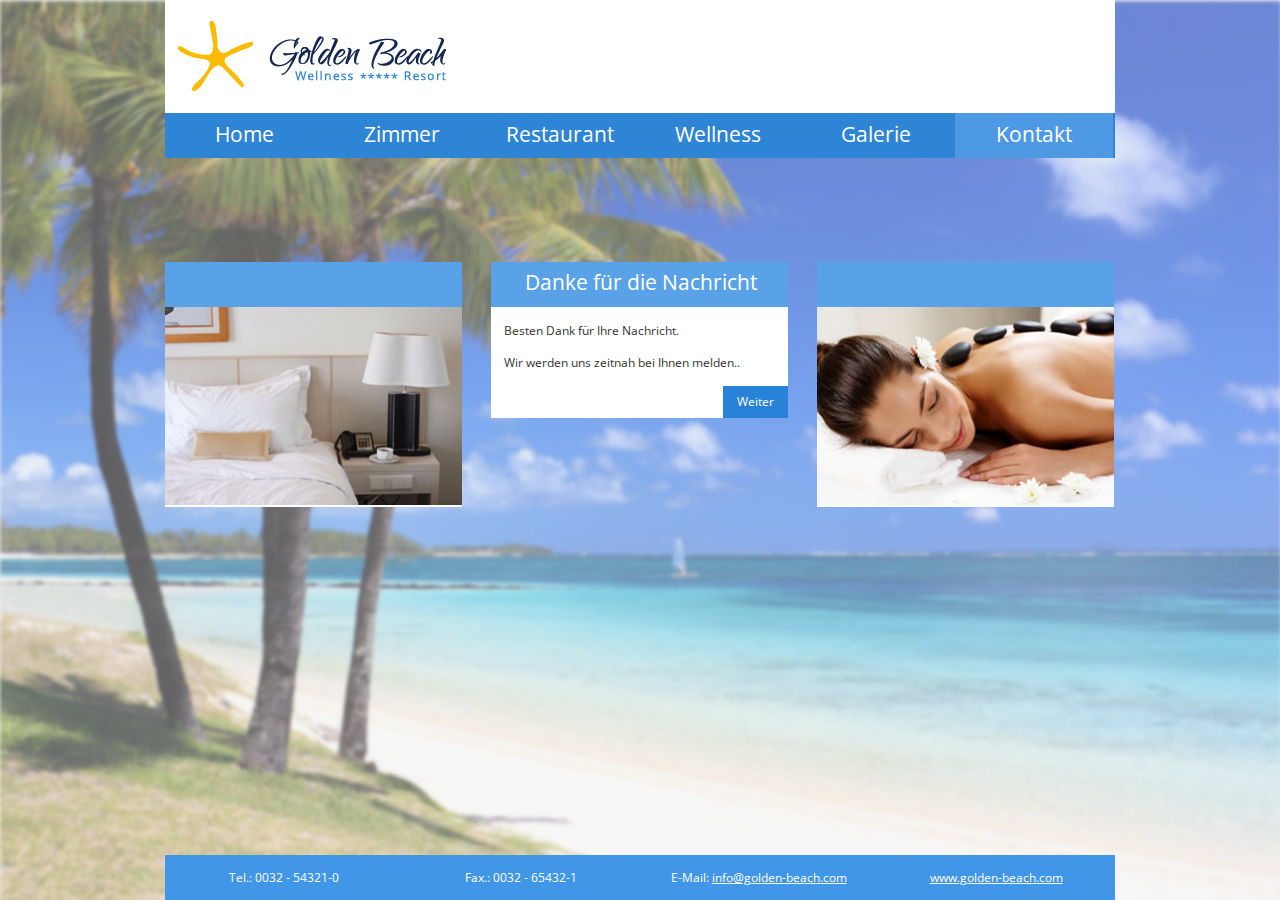
==== Step12_Danke.html @ ba8918db "commit one" ====
<!doctype html>
<html>
<head>
<meta charset="UTF-8">
<title>Hotel Wellness - Kontakt</title>
<link href="css/desktop_Step12.css" rel="stylesheet" type="text/css">
<link href="http://fonts.googleapis.com/css?family=Open+Sans" rel="stylesheet" type="text/css">
</head>

<body class="bg_home">
<div class="wrapper">
  <header><img src="bilder/goldenbeach.png" />
   	<a id="toggleNav" class="toggle-nav" href="#navMain">Menü</a>
    <nav id="nav">
      <ul id="navMain" class="main-nav">
        <li><a href="index.html">Home</a></li> 
        <li><a href="#">Zimmer</a></li>  
        <li><a href="#">Restaurant</a></li> 
        <li><a href="#">Wellness</a></li>  
        <li><a href="#">Galerie</a></li> 
        <li class="active"><a href="#">Kontakt</a></li>
      </ul> 
    </nav>
  </header>
  <section>
    <article>
      <h2>&nbsp;</h2>
      <img src="bilder/rooms.jpg" /></article>
    <article>
      <h2>Danke für die Nachricht</h2>
      <p>Besten Dank für Ihre Nachricht.</p>
      <p>Wir werden uns zeitnah bei Ihnen melden..</p>
      <a href="index.html">Weiter</a></article>
    <article class="last-article">
      <h2>&nbsp;</h2>
      <img src="bilder/wellness.jpg" /></article>
  </section>
  <footer>
    <ul>
      <li>Tel.: 0032 - 54321-0</li>
      <li>Fax.: 0032 - 65432-1</li>
      <li>E-Mail: <a href="mailto:info@golden-beach.com">info@golden-beach.com</a></li>
      <li><a href="http://www.golden-beach.com">www.golden-beach.com</a></li>
    </ul>
  </footer>
</div>
</body>
</html>
---- css/desktop_Step12.css ----
@charset "UTF-8";
body {
	background-color: #B1B1B1;
	margin: 0;
	padding: 0;
	font-family: 'Open Sans', sans-serif;
	color:  #333;
	font-size: 75%;
	line-height: 113%;
}
h1, h2, h3, h4, h5, h6, p, ul, ol {
	padding:0;
	margin:0;
}
.bg_home {
	background:url(../bilder/bg_home.jpg);
	background-attachment:fixed;
	-moz-background-size:cover;
	-webkit-background-size:cover;
	background-size:cover;
}	
.wrapper {
	width: 90%;
	max-width: 950px;
	margin: 0 auto;
}
header {
	background-color:#fff;
}
header img {
	margin: 21px 0 19px 13px;
}
nav {
	background-color:  #2e84d5;
	height:45px;
	width: 100%;
}
nav li {
	list-style-type:none;
	float:left;
}	
nav li a {
	width:158px;
	height:30px;
	display:block;
	text-align:center;
	font-size:175%;
	color:#FFF;
	text-decoration:none;
	padding-top:15px;
}	
nav li a:hover, nav li.active {
	background-color:  #4d99e3;
}	
article {
	background-color:#FFF;
	width:31.3%;
	float:left;
	margin-right:3%;
	margin-top:104px;
}
.last-article {
	margin-right:0px;
}	
h2 {
	background-color:  rgba(72, 152, 230, 0.9);
	height: 31px;
}
section article h2 {
	padding:14px 0 0 34px;
	font-size:175%;
	color:#FFF;
	font-weight:normal;
}
section article p {
	margin:15px 17px 15px 13px;
	line-height:145%;
}
section article a {
	background-color:  #2782d8;
	padding:9px 14px;
	color:#FFF;
	text-decoration:none;
	float:right;
}
section article a:hover {
	background-color: #1E63A5;
}
footer {
	background-color:  #4296e8;
	height: 45px;
	width: 90%;
	max-width: 950px;
	position:fixed;
	bottom:0;
}
footer li {
	list-style-type:none;
	float:left;
	width:25%;
	text-align:center;
	font-size:133%;
	color:#FFF;
	padding-top:16px;
}	
footer li a {
	color:#fff;
}	 

footer li {
	font-size:100%;
	}

section article img {
	width: 100%;
}

@media (max-width: 1072px){
nav ul li  {
	width:16.6666%;
	}
nav  li a {
	width:100%;
	font-size:125%;
	}

section article h2 {
	padding:14px 0 0 34px;
	font-size:150%;
	}
}

@media (max-width: 634px){

article {
	width:100%;
	margin-top:52px;
	}

.last-article {
	margin-bottom:82px;
	}	
	
nav {
	height: auto;
	}	
	
nav ul li {
	float:none;
	width:86.6666%;
	margin: 0 auto;
	}	
	
nav ul li a {
	height: 12px;
	font-size: 125%;
	padding: 7px 0;
	}	
	
	
/*footer - Elemente untereinander */

footer {
		
	height: 100px;
	}
footer li {
	font-size:100%;
	line-height: 0.5;
	float:none;
	width:86.6666%;
	margin: 0 auto;
	}
	
	
}


@media (max-width: 389px){
	
	header img {
	height: auto;
	width: 70%;
	}
}

 /*----------------------------------------------------------------------------- */
 /*                      Toggle-Nav-Styles im Basis-Layout                        */
 /* ----------------------------------------------------------------------------- */
header {
    position: relative;
}

/* Menü-Link im Header zum Ein-und Ausblenden des Menüs */
a.toggle-nav {
	display: inline-block;
	position: absolute;
	right: 2%;
	top: 0.5em;
	text-decoration: none;
	-webkit-border-radius: 0.4em;
	-moz-border-radius: 0.4em;
	border-radius: 0.4em;
	cursor: pointer;
	padding: 0.357em;
	color: #D0E4F2;
	background: #2782d8;
	border: 1px solid #2782d8;
}

a.toggle-nav:hover {
	border: 1px solid #1E63A5;
	background: #1E63A5;
}


/* ----------------------------------------------------------------------------- *
 *        Beispiel Toggle-Navigation mit :target ohne JS im Basis-Layout         *
 * ----------------------------------------------------------------------------- */

/* Navigations-Leiste ausblenden */
#navMain {
    display: none;
}
	/* Navigations-Leiste anzeigen wenn URL auf "xyz.html#navMain" endet*/
#navMain:target {
    display: block;
}

/* ----------------------------------------------------------------------------- *
 *                  Beispiel Toggle-Navigation ab "Tablet-Grösse"                  *
 * ----------------------------------------------------------------------------- */
@media only screen and (min-width: 635px) {
	
	/* Navigations-Leiste anzeigen in  Viewports ab "Tablet-Grösse" */
#navMain {
       display: block;
    }

    /* Menü-Button verstecken in  Viewports ab "Tablet-Grösse" */
a.toggle-nav {
       display: none;
    }
}



/* ----------------------------------------------------------------------------- *
 *                  Layout Detailseite Kontakt                  *
 * ----------------------------------------------------------------------------- */

#form article {
	width: 420px;
	background-color: #FFFFFF;
	margin-bottom: 126px;
	float: left;
	margin-right: 15px;
	-webkit-box-shadow: 0px 3px 3px #7F7F7F;
	box-shadow: 0px 3px 3px #7F7F7F;
}

.contact-box {
	width: 420px;
	height: 450px;
	padding: 10px 20px 20px;
}
.form-design {
	width: 100%;
	margin-bottom: 15px;
	padding-top: 7px;
	padding-right: 7px;
	padding-bottom: 7px;
	padding-left: 7px;
	margin-top: 4px;
}
.form-hight {
	height: 100px;
}
.form-btn {
font-family: 'Open Sans', sans-serif;
font-weight: normal;
font-size: 21px;
border: none;
float: right;
background-color: rgb(38,129,216);
width: 200px;
height: 45px;
line-height: 120%;
color: rgb(255,255,255);
text-align: left;
margin: 20px -20px -20px 0;
}
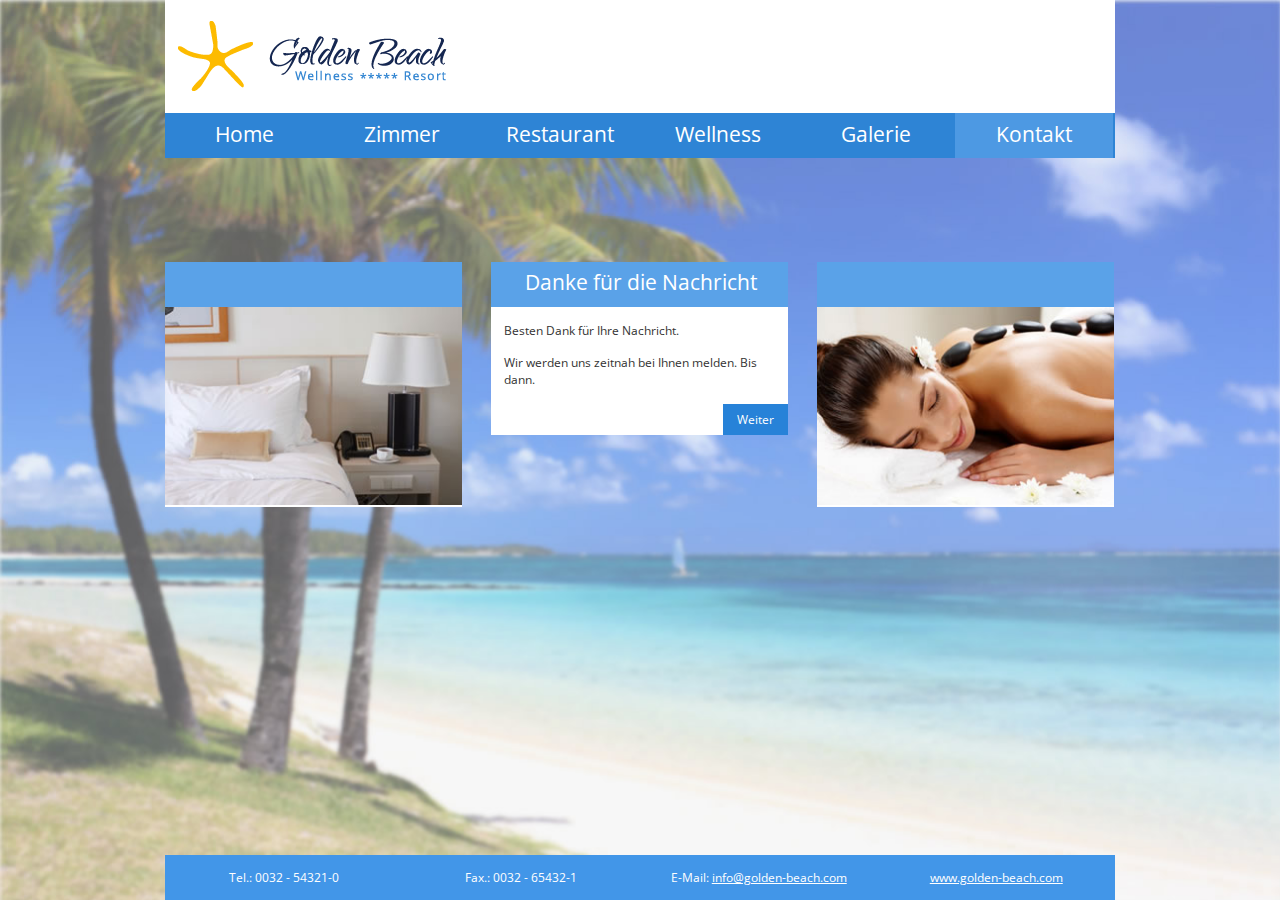
==== commit 7a7ad7b7: "abbb" ====
--- a/Step12_Danke.html
+++ b/Step12_Danke.html
@@ -29,7 +29,7 @@
     <article>
       <h2>Danke für die Nachricht</h2>
       <p>Besten Dank für Ihre Nachricht.</p>
-      <p>Wir werden uns zeitnah bei Ihnen melden..</p>
+      <p>Wir werden uns zeitnah bei Ihnen melden. Bis dann.</p>
       <a href="index.html">Weiter</a></article>
     <article class="last-article">
       <h2>&nbsp;</h2>
